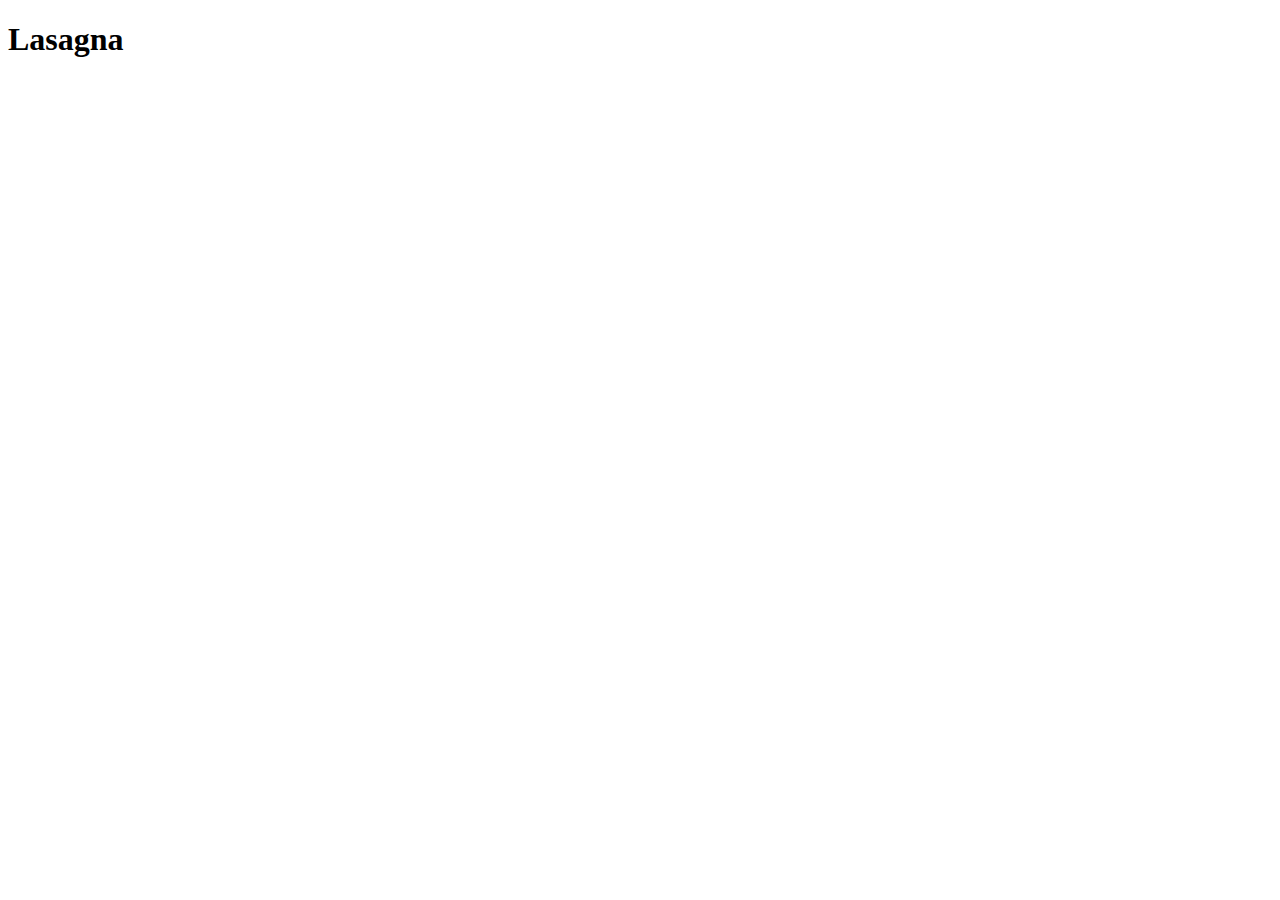
==== recipes/lasagna.html @ ec126373 "Added HTML layout and heading to lasagna.html" ====
<!DOCTYPE html>
<html lang="en">
<head>
    <meta charset="UTF-8">
    <meta name="viewport" content="width=device-width, initial-scale=1.0">
    <title>Document</title>
</head>
<body>
    <h1>Lasagna</h1>
</body>
</html>
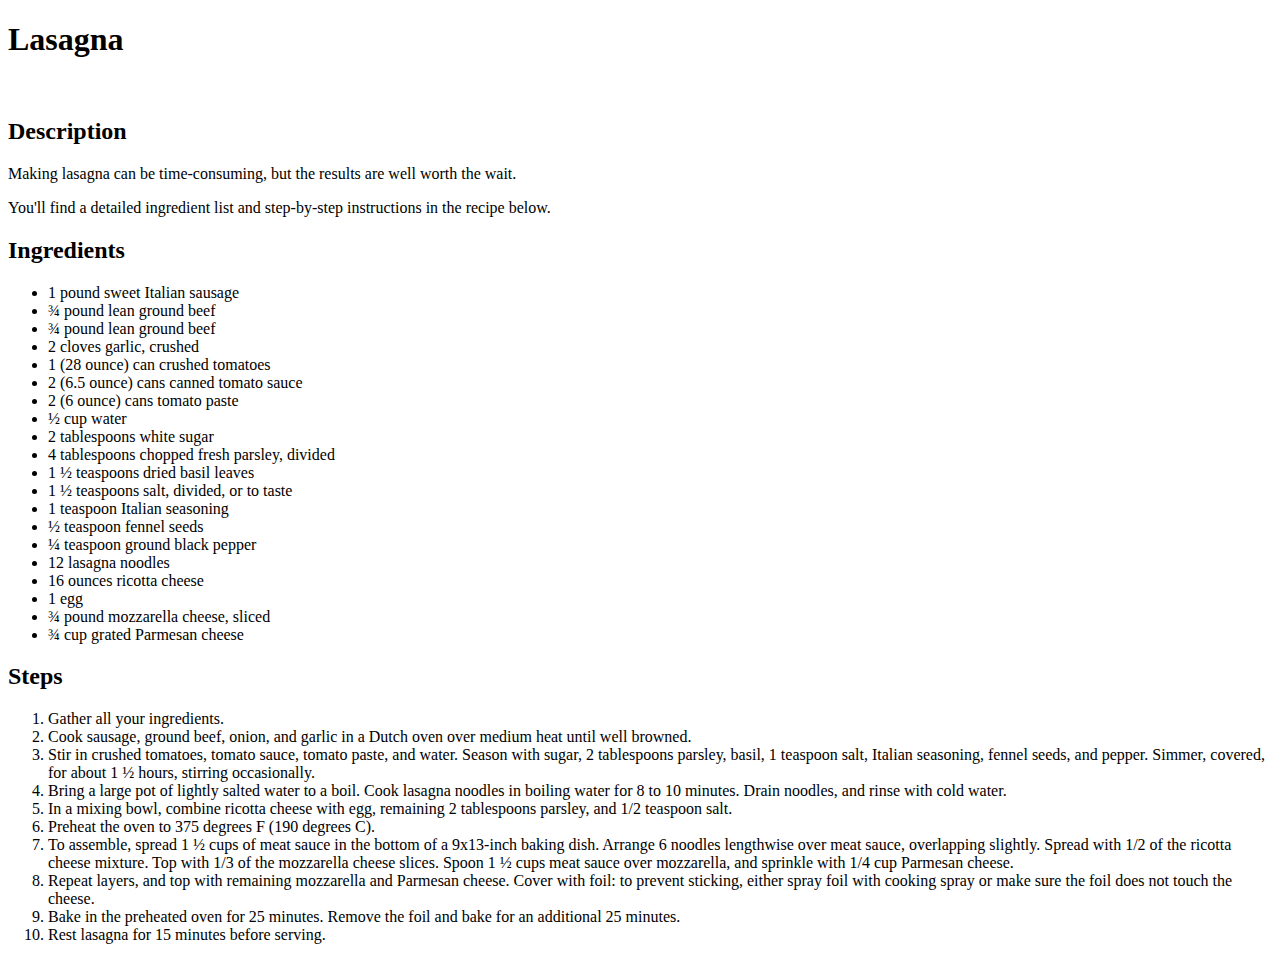
==== commit bdc22c2f: "Added appopriate headings for title, ingredients and steps; added an image, unordered list for ingre" ====
--- a/recipes/lasagna.html
+++ b/recipes/lasagna.html
@@ -7,5 +7,45 @@
 </head>
 <body>
     <h1>Lasagna</h1>
+    <img width="300" src="https://assets.bonappetit.com/photos/656f48d75b552734225041ba/1:1/w_3129,h_3129,c_limit/20231120-WEB-Lasanga-6422.jpg" alt="">
+    <h2>Description</h2>
+    <p>Making lasagna can be time-consuming, but the results are well worth the wait.</p> 
+    <p>You'll find a detailed ingredient list and step-by-step instructions in the recipe below.</p>
+    <h2>Ingredients</h2>
+    <ul>
+        <li>1 pound sweet Italian sausage</li>
+        <li>¾ pound lean ground beef</li>
+        <li>¾ pound lean ground beef</li>
+        <li>2 cloves garlic, crushed</li>
+        <li>1 (28 ounce) can crushed tomatoes</li>
+        <li>2 (6.5 ounce) cans canned tomato sauce</li>
+        <li>2 (6 ounce) cans tomato paste</li>
+        <li>½ cup water</li>
+        <li>2 tablespoons white sugar</li>
+        <li>4 tablespoons chopped fresh parsley, divided</li>
+        <li>1 ½ teaspoons dried basil leaves</li>
+        <li>1 ½ teaspoons salt, divided, or to taste</li>
+        <li>1 teaspoon Italian seasoning</li>
+        <li>½ teaspoon fennel seeds</li>
+        <li>¼ teaspoon ground black pepper</li>
+        <li>12 lasagna noodles</li>
+        <li>16 ounces ricotta cheese</li>
+        <li>1 egg</li>
+        <li>¾ pound mozzarella cheese, sliced</li>
+        <li>¾ cup grated Parmesan cheese</li>
+    </ul>
+    <h2>Steps</h2>
+    <ol>
+        <li>Gather all your ingredients.</li>
+        <li>Cook sausage, ground beef, onion, and garlic in a Dutch oven over medium heat until well browned.</li>
+        <li>Stir in crushed tomatoes, tomato sauce, tomato paste, and water. Season with sugar, 2 tablespoons parsley, basil, 1 teaspoon salt, Italian seasoning, fennel seeds, and pepper. Simmer, covered, for about 1 ½ hours, stirring occasionally.</li>
+        <li>Bring a large pot of lightly salted water to a boil. Cook lasagna noodles in boiling water for 8 to 10 minutes. Drain noodles, and rinse with cold water.</li>
+        <li>In a mixing bowl, combine ricotta cheese with egg, remaining 2 tablespoons parsley, and 1/2 teaspoon salt.</li>
+        <li>Preheat the oven to 375 degrees F (190 degrees C).</li>
+        <li>To assemble, spread 1 ½ cups of meat sauce in the bottom of a 9x13-inch baking dish. Arrange 6 noodles lengthwise over meat sauce, overlapping slightly. Spread with 1/2 of the ricotta cheese mixture. Top with 1/3 of the mozzarella cheese slices. Spoon 1 ½ cups meat sauce over mozzarella, and sprinkle with 1/4 cup Parmesan cheese.</li>
+        <li>Repeat layers, and top with remaining mozzarella and Parmesan cheese. Cover with foil: to prevent sticking, either spray foil with cooking spray or make sure the foil does not touch the cheese.</li>
+        <li>Bake in the preheated oven for 25 minutes. Remove the foil and bake for an additional 25 minutes.</li>
+        <li>Rest lasagna for 15 minutes before serving.</li>
+    </ol>
 </body>
 </html>